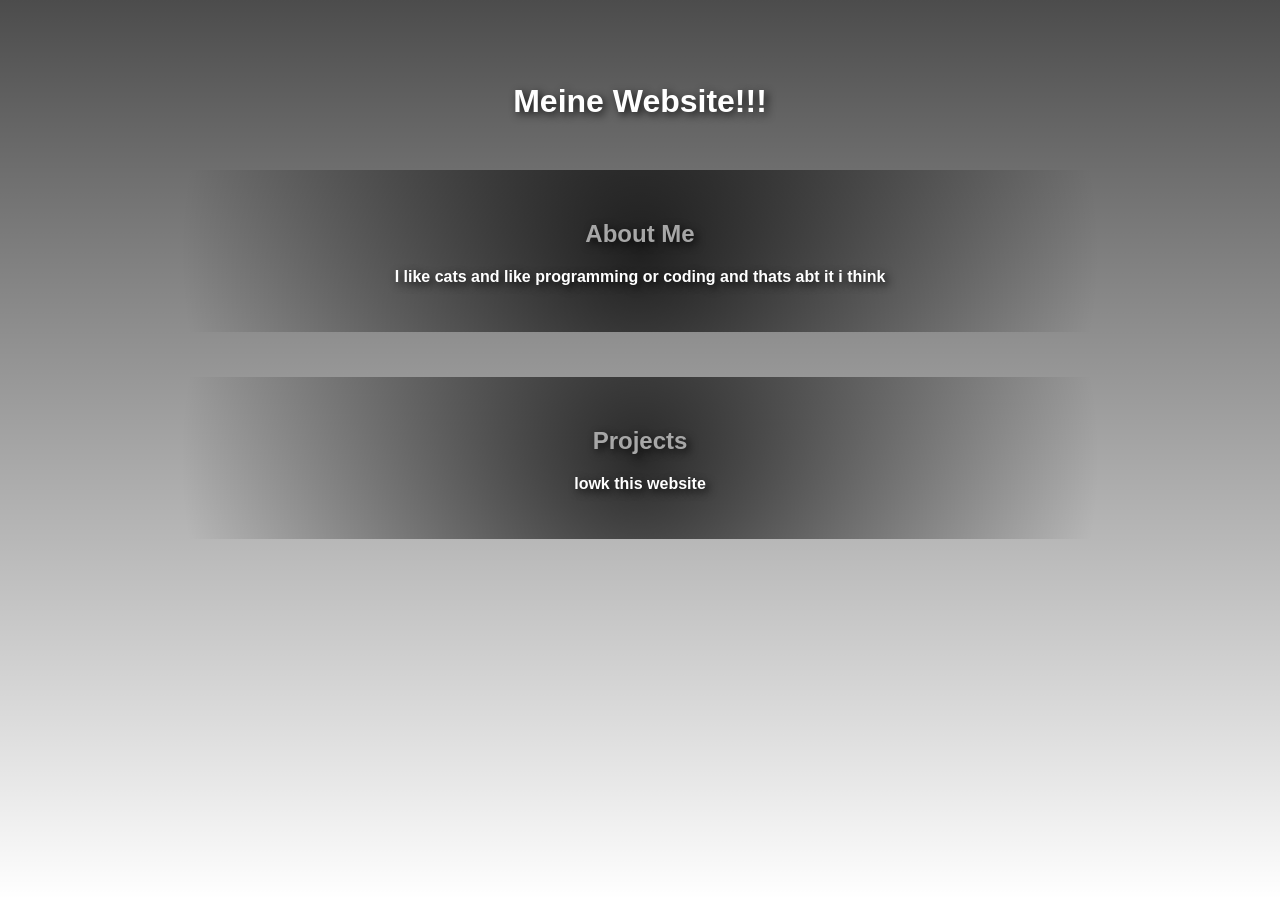
==== index.html @ 0c360b6d "Rename index2.html to index.html" ====
<html lang="de">
<head>
    <meta charset="UTF-8">
    <meta name="viewport" content="width=device-width, initial-scale=1.0">
    <link rel="stylesheet" href="style.css">
    <title>My Personal Site</title>
</head>
<body>
<h1 id="Title"> Meine Website!!!</h1>

<main>

<section id="about">
  <h2>About Me</h2>
  <p>I like cats and like programming or coding and thats abt it i think</p>
</section>

<section id="projects">
  <h2>Projects</h2>
  <p>lowk this website</p>
</section>

</main>

</body>
</html>
---- style.css ----
body {
    background-image: 
        /* Verlauf von oben (60% Schwarz) nach unten (volltransparent) */
        linear-gradient(to bottom, rgba(0, 0, 0, 0.7) 0%, rgba(0, 0, 0, 0) 100%),
        url('cute-cat.gif');
    background-size: cover;
    background-position: center;
    background-attachment: fixed;
    font-family: sans-serif;
    color: #ffffff;
    padding: 25px;

}

h1, h2, p {
    /* Rechts-Abstand | Unten-Abstand | Weichzeichner | Schattenfarbe */
    text-shadow: 3px 3px 8px rgba(0, 0, 0, 0.8);
    font-weight: 800;
}
section {
    /* Wir legen einen weichen, kreisförmigen Schatten direkt hinter den Text.
       In der Mitte ist er dunkel (0.75 = 75% Deckkraft), nach außen hin wird er komplett unsichtbar (0%). */
background-image: radial-gradient(circle, rgba(0, 0, 0, 0.75) 0%, rgba(0, 0, 0, 0) 75%);
   
padding: 30px;

    text-align: center;
}

section h2 {
    color: #a7a7a7; 
}

#about{
    margin: 45px auto;
}

#title{
    text-align: center;
    margin: 50px auto;
}
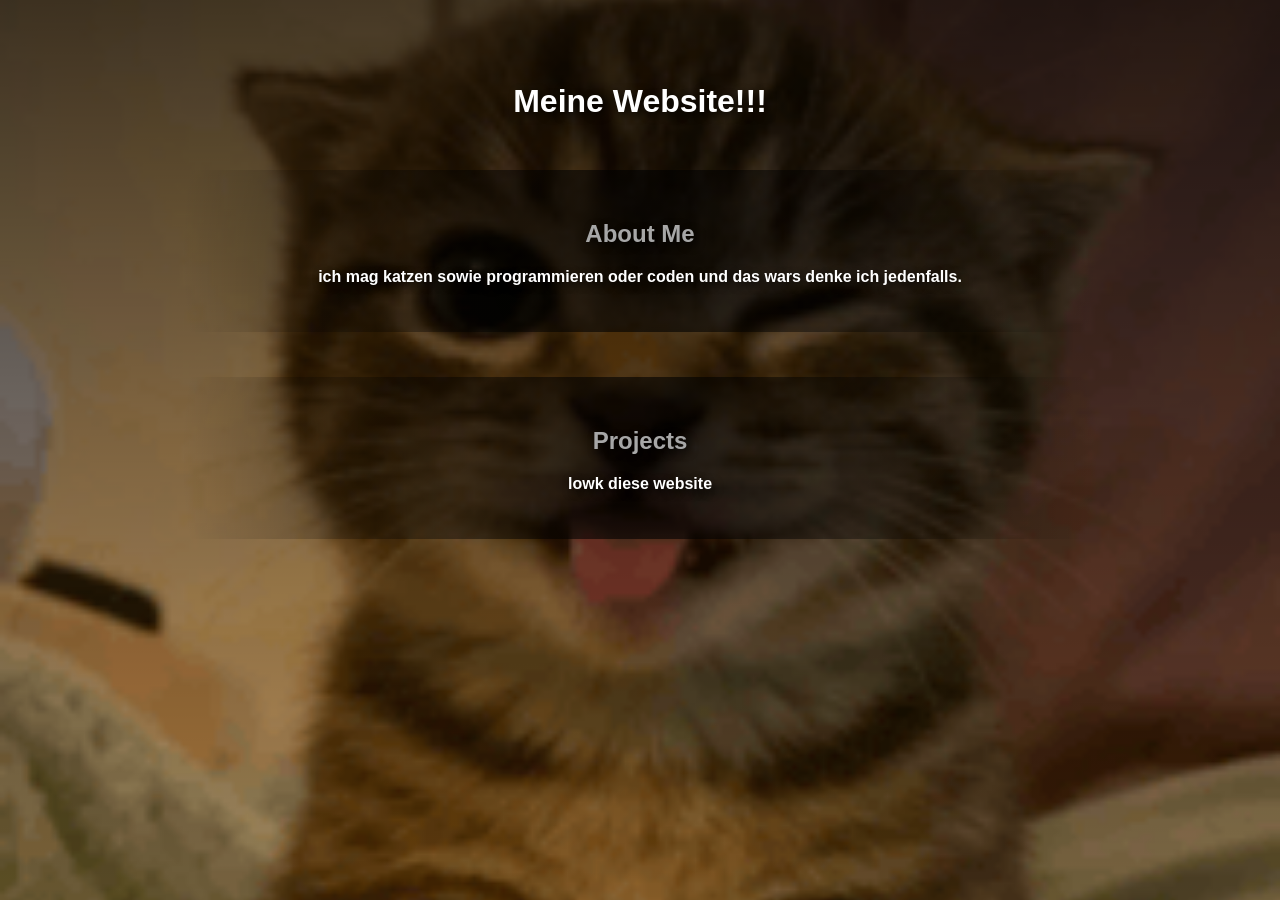
==== commit 83f613fd: "Eng-->Ger" ====
--- a/index.html
+++ b/index.html
@@ -12,12 +12,12 @@
 
 <section id="about">
   <h2>About Me</h2>
-  <p>I like cats and like programming or coding and thats abt it i think</p>
+  <p>ich mag katzen sowie programmieren oder coden und das wars denke ich jedenfalls.</p>
 </section>
 
 <section id="projects">
   <h2>Projects</h2>
-  <p>lowk this website</p>
+  <p>lowk diese website</p>
 </section>
 
 </main>
--- a/style.css
+++ b/style.css
@@ -1,13 +1,18 @@
 body {
     background-image: 
-        /* Verlauf von oben (60% Schwarz) nach unten (volltransparent) */
         linear-gradient(to bottom, rgba(0, 0, 0, 0.7) 0%, rgba(0, 0, 0, 0) 100%),
         url('cute-cat.gif');
+    
     background-size: cover;
+    
     background-position: center;
+    
     background-attachment: fixed;
+    
     font-family: sans-serif;
+    
     color: #ffffff;
+    
     padding: 25px;
 
 }
@@ -15,11 +20,10 @@
 h1, h2, p {
     /* Rechts-Abstand | Unten-Abstand | Weichzeichner | Schattenfarbe */
     text-shadow: 3px 3px 8px rgba(0, 0, 0, 0.8);
+    
     font-weight: 800;
 }
 section {
-    /* Wir legen einen weichen, kreisförmigen Schatten direkt hinter den Text.
-       In der Mitte ist er dunkel (0.75 = 75% Deckkraft), nach außen hin wird er komplett unsichtbar (0%). */
 background-image: radial-gradient(circle, rgba(0, 0, 0, 0.75) 0%, rgba(0, 0, 0, 0) 75%);
    
 padding: 30px;
@@ -38,4 +42,4 @@
 #title{
     text-align: center;
     margin: 50px auto;
-}+}
